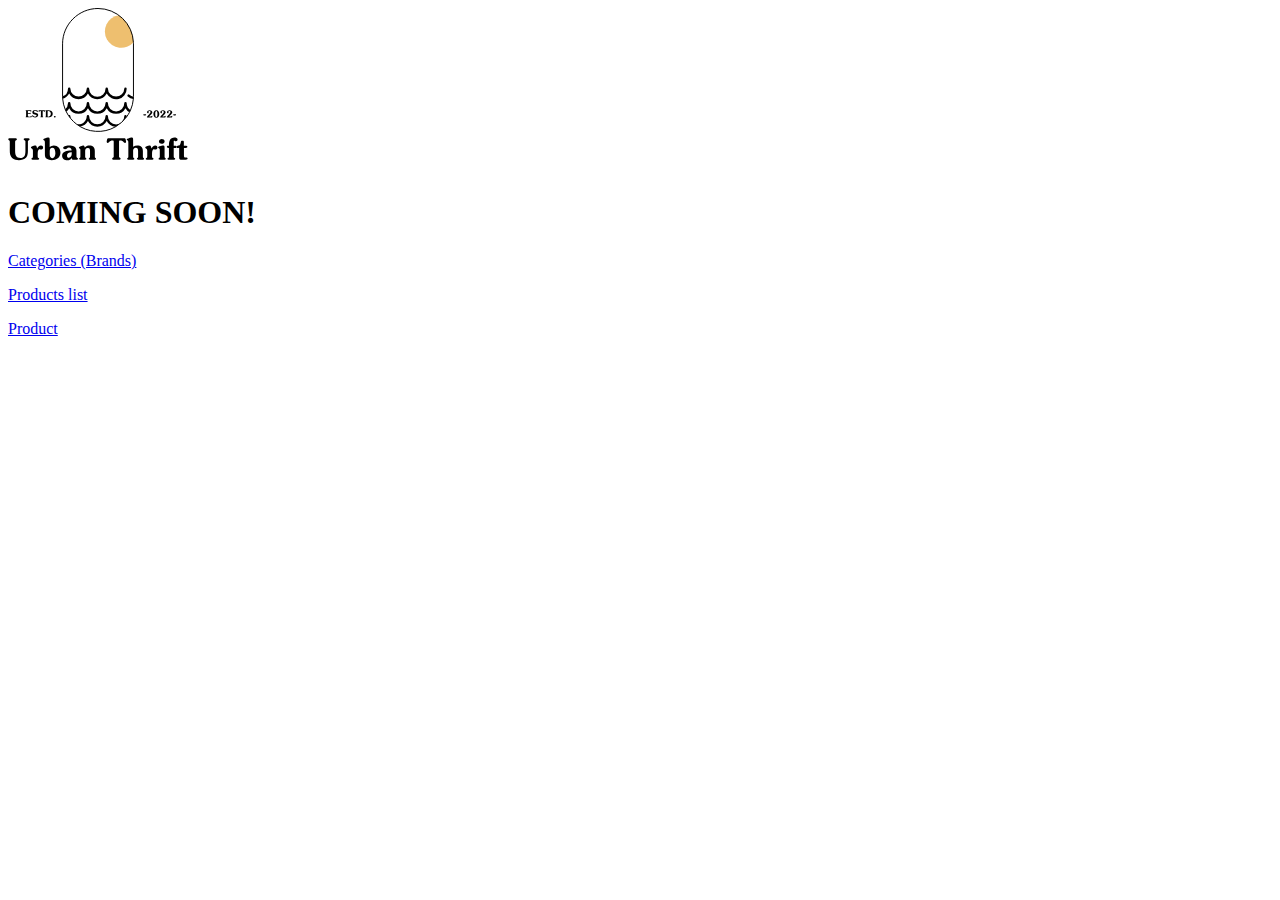
==== index.html @ 9f5f8766 "trying out to dynamic product page" ====
<!DOCTYPE html>
<html lang="en">
<head>
    <meta charset="UTF-8">
    <meta http-equiv="X-UA-Compatible" content="IE=edge">
    <meta name="viewport" content="width=device-width, initial-scale=1.0">
    <title>Home page</title>
    <link rel="stylesheet" href="style.css"/>
</head>
<body>
    <img id="logo-home" src="images/logo.svg" alt="logo">
    <h1>COMING SOON!</h1>
    <p><a href="category.html">Categories (Brands)</a></p>
    <p><a href="productlist.html">Products list</a></p>
    <p><a href="product.html">Product</a></p>
</body>
</html>
---- style.css ----
.html {
  scroll-behavior: smooth;
}

/*home*/
#logo-home {
  margin: auto;
  width: 20vh;
}
.navbar {
  margin-bottom: 15vh;
  max-width: 100%;
}
.navbar ul li {
  text-decoration: none;
  list-style: none;
  grid-column: 2/3;
  margin-top: 1vh;
  padding: 1vh;
  font-family: "Red Hat Display", sans-serif;
  display: inline;
}
.navbar ul li a {
  color: black;
  font-size: 3vh;
}
.navbar ul li a:hover {
  transition: 0.5s;
  color: black;
  border-bottom: solid 0.5px darkblue;
}
.letters {
  margin-left: 5vh;
}
.navbar img {
  max-width: 100%;
  height: 15vh;
  margin-left: 5vh;
  margin-top: 2vh;
}
.navbar ul li a {
  text-decoration: none;
  position: relative;
}
.navbar ul {
  float: right;
  margin-top: 5vh;
}
.letters h2 {
  font-size: 5vh;
  font-family: "Roboto", sans-serif;
}
.brands ul li {
  display: inline;
  font-weight: bold;
  list-style: none;
  justify-content: space-between;
  align-items: center;
  padding: 1vh;
  font-size: 2.5vh;
  font-family: "Roboto", sans-serif;
}
.brands ul li a:hover {
  transition: 0.5s;
  color: black;
  border-bottom: solid 0.5px darkblue;
}
.brands ul li a {
  text-decoration: none;
  font-size: 2.5vh;
  color: cornflowerblue;
}
.brands ul {
  justify-content: space-evenly;
}

/*products list*/

.brand-name {
  font-size: 5vh;
  text-decoration: underline 2px;
  font-family: "Roboto", sans-serif;
}
.item,
.itemonsale,
.itemsoldout {
  display: grid;
  grid-template-columns: 1fr;
  grid-template-rows: auto;
  margin-top: 20vh;
  max-width: 100%;
  margin-bottom: 5vh;
}
.item img,
.itemonsale img,
.itemsoldout img {
  max-width: 70%;
  height: auto;
}
.itemsoldout {
  opacity: 40%;
}
.brand-name {
  text-align: center;
}
.products {
  display: grid;
  grid-template-columns: repeat(auto-fill, minmax(400px, 100px));
  gap: 10vw;
  box-sizing: border-box;
  gap: 1rem;
}
.products a img:hover {
  opacity: 70%;
  transition: 1s;
}
.products a {
  text-decoration: none;
  color: black;
}
.description {
  grid-column: 1/2;
  display: grid;
  grid-template-columns: 0.6fr 0.1fr;
  grid-template-rows: auto;
  font-family: "Roboto", sans-serif;
}
.description h4 {
  font-family: "Roboto", sans-serif;
  grid-column: 1/2;
  grid-row: 2/3;
  float: right;
}
.description p {
  grid-column: 2/3;
  grid-row: 1/2;
  margin: auto;
  font-size: larger;
  background-color: #ba181b;
  border-radius: 3px;
  padding: 2px;
  color: white;
  font-weight: bolder;
  text-align: center;
  font-family: "Roboto", sans-serif;
}
/*product page*/
.theproduct {
  display: grid;
  grid-template-columns: 1fr 0.5fr;
  grid-template-rows: auto;
  margin: 5vw;
}
.theproduct img {
  max-width: 100%;
  margin: auto;
}
.descriptionofitem {
  margin-left: 3vh;
  grid-column: 2/3;
  margin-top: 25vh;
  display: block;
}
.descriptionofitem h2 {
  font-family: "Roboto", sans-serif;
  font-size: 6vh;
}
.product-info {
  display: grid;
  grid-template-columns: 1fr 1fr;
  grid-template-rows: auto;
}
.product-info h3 {
  text-align: center;
  font-size: 2.2vh;
  margin-top: 20vh;
  grid-column: 1/3;
}
.product-info h4 {
  font-size: 2vh;
  margin-top: 5vh;
  grid-column: 1/3;
}
.descriptionofitem p {
  display: block;
  font-size: 3vh;
  font-family: "Roboto", sans-serif;
}
label {
  font-size: 2vh;
  font-family: "Roboto", sans-serif;
}

.price {
  font-size: 2vh;
}
select {
  margin-top: 5vh;
  max-width: 20vh;
  height: 3vh;
  grid-column: 1/3;
  grid-row: 4/5;
  font-family: "Roboto", sans-serif;
}
.addtobasket {
  font-family: "Roboto", sans-serif;
  border-radius: 3px;
  margin: auto;
  margin-top: 10vh;
  width: 15vh;
  cursor: pointer;
  text-align: center;
  padding: 5px;
  grid-column: 2/3;
  background-color: #d6ccc2;
}
.addtobasket:hover {
  color: whitesmoke;
  background-color: #6d6875;
  transition: 0.5s;
}

.theproduct h4,
.theproduct h3 {
  font-family: "Roboto", sans-serif;
}
.theproduct ul li {
  font-family: "Red Hat Display", sans-serif;
}
/*media queries*/

@media only screen and (max-width: 930px) {
  .brands {
    display: grid;
    grid-template-columns: 1fr;
    grid-template-rows: auto;
  }
  .letters ul li {
    display: block;
    margin-top: 4vh;
  }
  .letters h2 {
    grid-column: 1/2;
    text-align: center;
  }
  .products {
    grid-template-columns: 1fr;
  }
  .products {
    text-align: center;
  }
  .description {
    margin-left: 25vw;
  }
  .description p {
    grid-column: 1/2;
    grid-row: 2/3;
  }
  .description h4 {
    grid-column: 1/2;
    grid-row: 3/4;
  }
  .theproduct {
    grid-template-columns: 1fr;
    margin: 2vw;
  }
  .theproduct img {
    grid-column: 1/2;
    grid-row: 1/2;
  }
  .descriptionofitem {
    grid-column: 1/2;
    grid-row: 2/3;
    text-align: center;
  }
  .price {
    float: none;
    margin-top: 10vh;
    font-size: larger;
  }
  .addtobasket {
    margin-top: 10vh;
    margin-bottom: 5vh;
    grid-column: 1/2;
  }
  .product-info ul {
    text-decoration: none;
    list-style: none;
  }
}
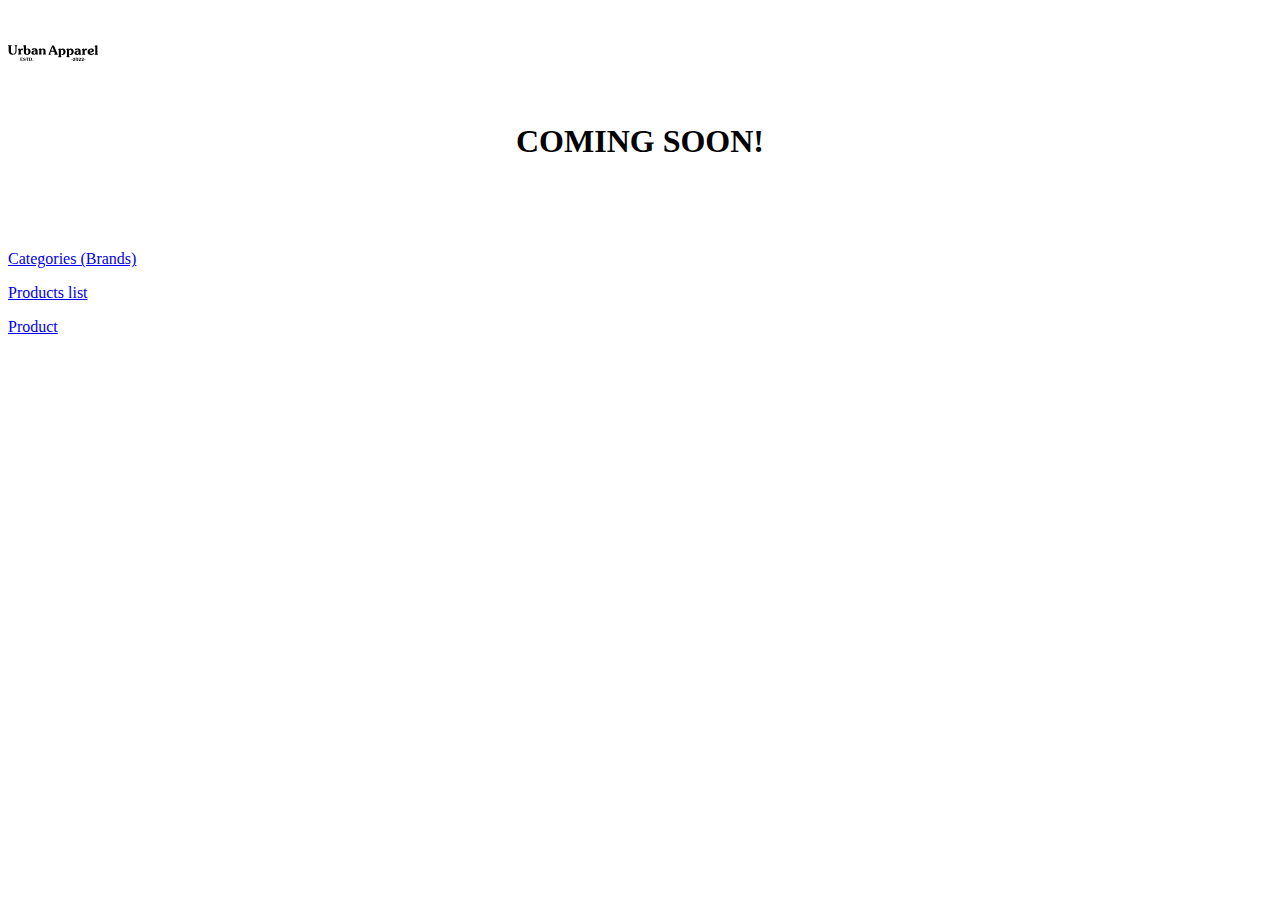
==== commit 428c3bd2: "finished" ====
--- a/index.html
+++ b/index.html
@@ -10,7 +10,7 @@
 <body>
     <img id="logo-home" src="images/logo.svg" alt="logo">
     <h1>COMING SOON!</h1>
-    <p><a href="category.html">Categories (Brands)</a></p>
+    <p><a href="brands.html">Categories (Brands)</a></p>
     <p><a href="productlist.html">Products list</a></p>
     <p><a href="product.html">Product</a></p>
 </body>
--- a/style.css
+++ b/style.css
@@ -1,86 +1,90 @@
 .html {
   scroll-behavior: smooth;
 }
-
 /*home*/
 #logo-home {
   margin: auto;
-  width: 20vh;
+  width: 10vh;
+  height: 10vh;
 }
 .navbar {
   margin-bottom: 15vh;
   max-width: 100%;
+  display: grid;
+  grid-template-columns: 1fr 1fr;
 }
 .navbar ul li {
   text-decoration: none;
   list-style: none;
   grid-column: 2/3;
-  margin-top: 1vh;
-  padding: 1vh;
-  font-family: "Red Hat Display", sans-serif;
+  font-family: "Bebas Neue", cursive;
   display: inline;
+  float: right;
+  margin: auto;
+  margin-top: 4vh;
 }
 .navbar ul li a {
   color: black;
-  font-size: 3vh;
+  font-size: 1.5rem;
+  text-decoration: none;
+  display: block;
+  margin-left: 15px;
+}
+.navbar ul {
+  margin-right: 5vh;
 }
 .navbar ul li a:hover {
   transition: 0.5s;
   color: black;
-  border-bottom: solid 0.5px darkblue;
+  border-bottom: solid 0.5px black;
 }
 .letters {
-  margin-left: 5vh;
+  margin-left: 3rem;
 }
 .navbar img {
-  max-width: 100%;
-  height: 15vh;
-  margin-left: 5vh;
-  margin-top: 2vh;
-}
-.navbar ul li a {
-  text-decoration: none;
-  position: relative;
-}
-.navbar ul {
-  float: right;
-  margin-top: 5vh;
-}
-.letters h2 {
-  font-size: 5vh;
-  font-family: "Roboto", sans-serif;
-}
-.brands ul li {
+  width: 40%;
+  height: 100%;
+  margin-top: 2.5vh;
+  margin-left: 1rem;
+}
+.navbar img:hover {
+  opacity: 50%;
+  transition: 0.3s;
+}
+h1 {
+  font-size: 2;
+  font-family: "Bebas Neue", cursive;
+  text-align: center;
+  margin-bottom: 10vh;
+}
+.letters ul li {
   display: inline;
   font-weight: bold;
   list-style: none;
   justify-content: space-between;
   align-items: center;
-  padding: 1vh;
-  font-size: 2.5vh;
-  font-family: "Roboto", sans-serif;
-}
-.brands ul li a:hover {
+  margin-right: 15px;
+  font-family: "Bebas Neue", cursive;
+}
+.letters ul li a:hover {
   transition: 0.5s;
   color: black;
-  border-bottom: solid 0.5px darkblue;
-}
-.brands ul li a {
+  border-bottom: solid 0.5px black;
+}
+.letters ul li a {
   text-decoration: none;
-  font-size: 2.5vh;
-  color: cornflowerblue;
-}
-.brands ul {
+  color: rgba(76, 76, 77, 0.918);
+  font-size: 1.5rem;
+}
+.letters ul {
   justify-content: space-evenly;
 }
-
 /*products list*/
-
-.brand-name {
-  font-size: 5vh;
-  text-decoration: underline 2px;
-  font-family: "Roboto", sans-serif;
-}
+span {
+  display: initial;
+  text-decoration: underline;
+}
+
 .item,
 .itemonsale,
 .itemsoldout {
@@ -90,30 +94,57 @@
   margin-top: 20vh;
   max-width: 100%;
   margin-bottom: 5vh;
-}
-.item img,
-.itemonsale img,
-.itemsoldout img {
-  max-width: 70%;
+  margin-left: 5vh;
+}
+.item a img,
+.itemonsale a img,
+.itemsoldout a img {
+  max-width: 100%;
   height: auto;
 }
-.itemsoldout {
+.soldout {
   opacity: 40%;
 }
+.item .soldoutlable {
+  display: none;
+}
+.item .soldout .price-now {
+  display: none;
+}
+
+.soldout .soldoutlable {
+  display: block;
+  grid-column: 3/4;
+  grid-row: 1/2;
+  font-size: 1.5rem;
+  padding: 2px;
+  color: black;
+  margin: auto;
+  font-weight: bolder;
+  font-family: "Bebas Neue", cursive;
+}
 .brand-name {
   text-align: center;
-}
-.products {
-  display: grid;
-  grid-template-columns: repeat(auto-fill, minmax(400px, 100px));
+  grid-column: 1/-1;
+  font-size: 2.5rem;
+  text-decoration: underline 2px;
+  font-family: "Bebas Neue", cursive;
+}
+main {
+  display: grid;
+  grid-template-columns: repeat(auto-fill, minmax(450px, 400px));
   gap: 10vw;
   box-sizing: border-box;
   gap: 1rem;
 }
-.products a img:hover {
+.item a img:hover {
   opacity: 70%;
   transition: 1s;
 }
+.soldout a img:hover {
+  opacity: 1;
+  filter: alpha(opacity=1.0);
+}
 .products a {
   text-decoration: none;
   color: black;
@@ -121,170 +152,314 @@
 .description {
   grid-column: 1/2;
   display: grid;
-  grid-template-columns: 0.6fr 0.1fr;
-  grid-template-rows: auto;
-  font-family: "Roboto", sans-serif;
-}
-.description h4 {
-  font-family: "Roboto", sans-serif;
+  grid-template-columns: 60% 20% 20%;
+  grid-template-rows: 50% 20% 20%;
+  font-family: "Bebas Neue", cursive;
+}
+.description p {
+  line-height: 1.5rem;
+}
+.description h3 {
+  grid-column: 1/2;
+  font-size: 2rem;
+  font-family: "Bebas Neue", cursive;
+}
+.price {
+  font-family: "Bebas Neue", cursive;
   grid-column: 1/2;
   grid-row: 2/3;
-  float: right;
-}
-.description p {
-  grid-column: 2/3;
-  grid-row: 1/2;
-  margin: auto;
-  font-size: larger;
-  background-color: #ba181b;
+  font-size: 1.5rem;
+}
+.price::after {
+  content: " DKK-";
+}
+.onsale .price::before {
+  content: "prev.price:";
+}
+.onsale .price-now::before {
+  content: "price now: ";
+}
+.onsale .price-now::after {
+  content: " DKK-";
+}
+.price-now {
+  grid-column: 1/3;
+  grid-row: 2/3;
+  font-size: 1.5rem;
+}
+.onsale .price {
+  grid-column: 1/3;
+  grid-row: 3/4;
+}
+.item .price-now,
+.item .discount,
+.descriptionofitem .discount {
+  display: none;
+}
+.soldout .onsale .price-now,
+.soldout .onsale .discount,
+.onsale .price-now,
+.onsale .discount {
+  display: block;
+}
+.item .onsale,
+.item .onsale span {
+  display: block;
+}
+.onsale .discount {
+  display: block;
+  grid-column: 3/4;
+  grid-row: 2/3;
+  margin: auto;
+  line-height: 2rem;
+  font-size: 1.5rem;
+  background-color: #bf4342;
   border-radius: 3px;
   padding: 2px;
   color: white;
   font-weight: bolder;
   text-align: center;
-  font-family: "Roboto", sans-serif;
-}
+  font-family: "Bebas Neue", cursive;
+}
+
+.discount::after {
+  content: "%";
+}
+
+/*categories*/
+
+.categories {
+  margin-left: 3rem;
+}
+
+.categories ul li {
+  display: inline;
+  font-weight: bold;
+  list-style: none;
+  justify-content: space-between;
+  align-items: center;
+  margin-right: 15px;
+  font-family: "Bebas Neue", cursive;
+}
+.categories ul li a:hover {
+  transition: 0.5s;
+  color: black;
+  border-bottom: solid 0.5px black;
+}
+.categories ul li a {
+  text-decoration: none;
+  color: rgba(76, 76, 77, 0.918);
+  font-size: 1.5rem;
+}
+.categories ul {
+  justify-content: space-evenly;
+}
+
 /*product page*/
+
 .theproduct {
   display: grid;
   grid-template-columns: 1fr 0.5fr;
   grid-template-rows: auto;
   margin: 5vw;
+  margin-top: 15vh;
 }
 .theproduct img {
-  max-width: 100%;
-  margin: auto;
-}
+  max-width: 70%;
+  height: auto;
+  margin: auto;
+}
+
 .descriptionofitem {
   margin-left: 3vh;
   grid-column: 2/3;
-  margin-top: 25vh;
-  display: block;
+  display: block;
+  margin-top: 15vh;
 }
 .descriptionofitem h2 {
-  font-family: "Roboto", sans-serif;
-  font-size: 6vh;
+  font-family: "Bebas Neue", cursive;
+  font-size: 2rem;
 }
 .product-info {
   display: grid;
   grid-template-columns: 1fr 1fr;
   grid-template-rows: auto;
 }
+.descriptionofitem .price-now {
+  display: none;
+}
+.soldout .onsale .price-now, .onsale .price-now {
+  display: block;
+}
 .product-info h3 {
   text-align: center;
-  font-size: 2.2vh;
-  margin-top: 20vh;
+  font-size: 2rem;
   grid-column: 1/3;
+  margin-top: 15vh;
 }
 .product-info h4 {
-  font-size: 2vh;
-  margin-top: 5vh;
+  font-size: 1.5rem;
+  font-weight: lighter;
   grid-column: 1/3;
 }
-.descriptionofitem p {
-  display: block;
-  font-size: 3vh;
-  font-family: "Roboto", sans-serif;
+.descriptionofitem p,
+.product-info p {
+  font-size: 1.5rem;
+  font-family: "Bebas Neue", cursive;
+}
+.descriptionofitem .discount {
+  width: 3rem;
+  float: right;
+  line-height: 2rem;
+  font-size: 1.5rem;
+  background-color: #bf4342;
+  border-radius: 3px;
+  padding: 2px;
+  color: white;
+  font-weight: bolder;
+  text-align: center;
+  font-family: "Bebas Neue", cursive;
+}
+.descriptionofitem .soldout , .descriptionofitem .soldout .onsale 
+.descriptionofitem .soldoutlable {
+  margin-top: 8vh;
+}
+.descriptionofitem .soldout .onsale .soldoutlable, .descriptionofitem .soldout .onsale .price-now, .descriptionofitem .soldout .onsale .soldoutlable {
+  display: block;
+}
+.descriptionofitem .onsale .soldoutlable{
+  display: none;
 }
 label {
-  font-size: 2vh;
-  font-family: "Roboto", sans-serif;
-}
-
-.price {
-  font-size: 2vh;
+  font-size: 1.3rem;
+  font-family: "Bebas Neue", cursive;
 }
 select {
-  margin-top: 5vh;
-  max-width: 20vh;
-  height: 3vh;
+  font-size: 1.3rem;
+  margin-top: 15vh;
+  margin-left: 1rem;
+  width: 6rem;
   grid-column: 1/3;
   grid-row: 4/5;
-  font-family: "Roboto", sans-serif;
+  font-family: "Bebas Neue", cursive;
 }
 .addtobasket {
-  font-family: "Roboto", sans-serif;
-  border-radius: 3px;
-  margin: auto;
-  margin-top: 10vh;
+  font-family: "Bebas Neue", cursive;
+  margin: auto;
+  margin-top: 20vh;
   width: 15vh;
   cursor: pointer;
   text-align: center;
   padding: 5px;
   grid-column: 2/3;
-  background-color: #d6ccc2;
+  font-size: 3vh;
+  color: whitesmoke;
+  background-color: black;
 }
 .addtobasket:hover {
-  color: whitesmoke;
-  background-color: #6d6875;
+  border-radius: 3px;
+  color: black;
+  background-color: whitesmoke;
   transition: 0.5s;
 }
-
 .theproduct h4,
 .theproduct h3 {
-  font-family: "Roboto", sans-serif;
-}
-.theproduct ul li {
-  font-family: "Red Hat Display", sans-serif;
+  font-family: "Bebas Neue", cursive;
+  font-size: 2rem;
+}
+.theproduct ul li,
+.product-info ul {
+  font-family: "Bebas Neue", cursive;
+  font-size: 1.5rem;
 }
 /*media queries*/
 
 @media only screen and (max-width: 930px) {
+  .navbar img {
+    width: 100%;
+  }
+  .navbar ul li a {
+    display: inline-block;
+  }
+  .item img {
+    text-align: center;
+    grid-column: 1/2;
+    grid-row: 1/2;
+    width: 70vw;
+  }
+  .item, .itemonsale, .itemsoldout {
+    width: 90%;
+  }
   .brands {
     display: grid;
     grid-template-columns: 1fr;
     grid-template-rows: auto;
   }
-  .letters ul li {
-    display: block;
-    margin-top: 4vh;
-  }
-  .letters h2 {
-    grid-column: 1/2;
-    text-align: center;
-  }
   .products {
     grid-template-columns: 1fr;
-  }
-  .products {
     text-align: center;
   }
   .description {
-    margin-left: 25vw;
-  }
-  .description p {
+    grid-template-columns: 1fr;
+    grid-template-rows: auto;
+  }
+  .price {
+    font-size: 1.3rem;
+  }
+  .descriptionofitem h2 {
+    font-size: 1.5rem;
+  }
+  .descriptionofitem .discount {
+    float:none;
+  }
+  .price-now {
+    grid-row: 4/5;
+    grid-column: 1/2;
+    font-size: 1.3rem;
+  }
+  .onsale .discount {
     grid-column: 1/2;
     grid-row: 2/3;
-  }
-  .description h4 {
-    grid-column: 1/2;
-    grid-row: 3/4;
+    font-size: 1.3rem;
+    margin-bottom: 1rem;
+  }
+  .soldout .soldoutlable {
+    display: none;
+  }
+  .description h3 {
+    font-size: 1.5rem;
+  }
+  .brand-name {
+    font-size: 2rem;
   }
   .theproduct {
     grid-template-columns: 1fr;
     margin: 2vw;
   }
-  .theproduct img {
-    grid-column: 1/2;
-    grid-row: 1/2;
-  }
   .descriptionofitem {
     grid-column: 1/2;
     grid-row: 2/3;
     text-align: center;
   }
-  .price {
+  .soldout .onsale .price {
     float: none;
-    margin-top: 10vh;
-    font-size: larger;
+    grid-row: 5/6;
+    grid-column: 1/2;
+    font-size: 1.3rem;
   }
   .addtobasket {
-    margin-top: 10vh;
-    margin-bottom: 5vh;
-    grid-column: 1/2;
+    grid-column: 1/2;
+    padding: 1rem;
+    color: whitesmoke;
+    background-color: black;
   }
   .product-info ul {
     text-decoration: none;
     list-style: none;
   }
-}
+  .item,
+  .itemonsale,
+  .itemsoldout {
+    margin-left: 0;
+  }
+}
